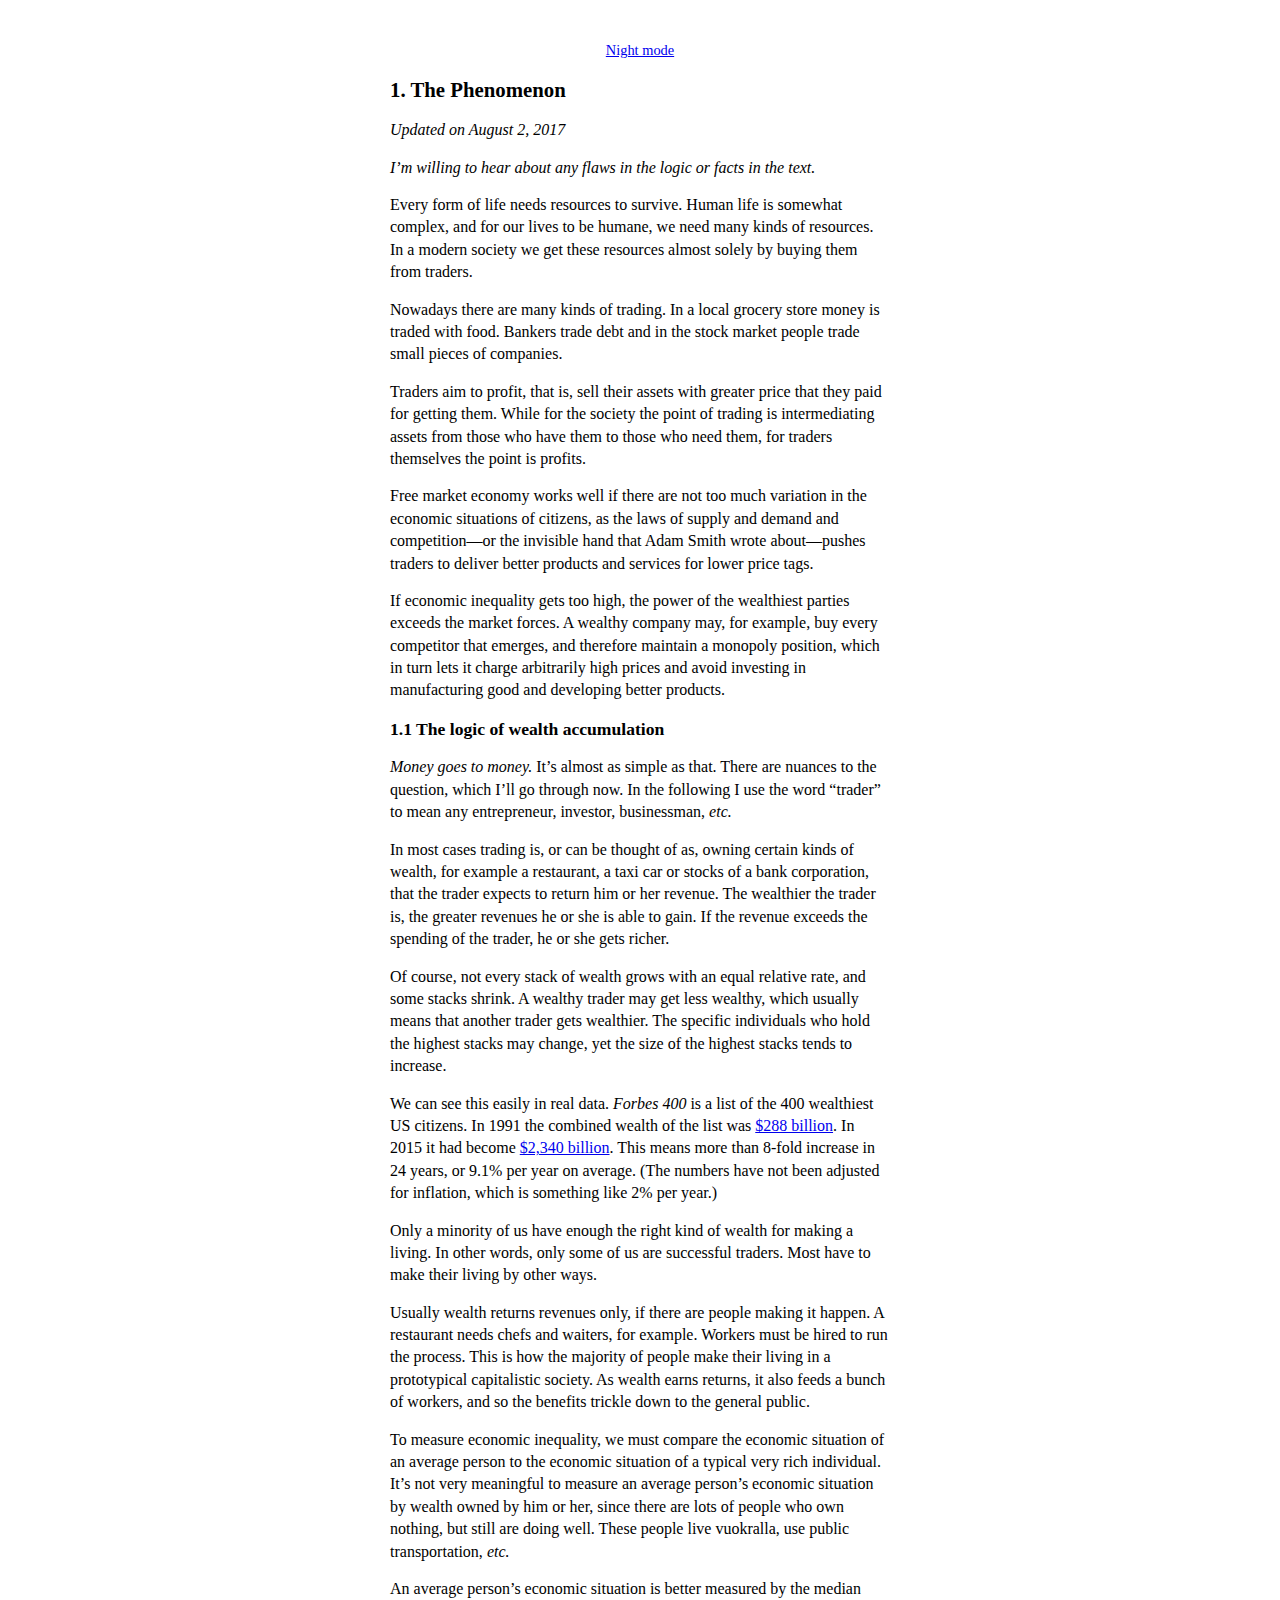
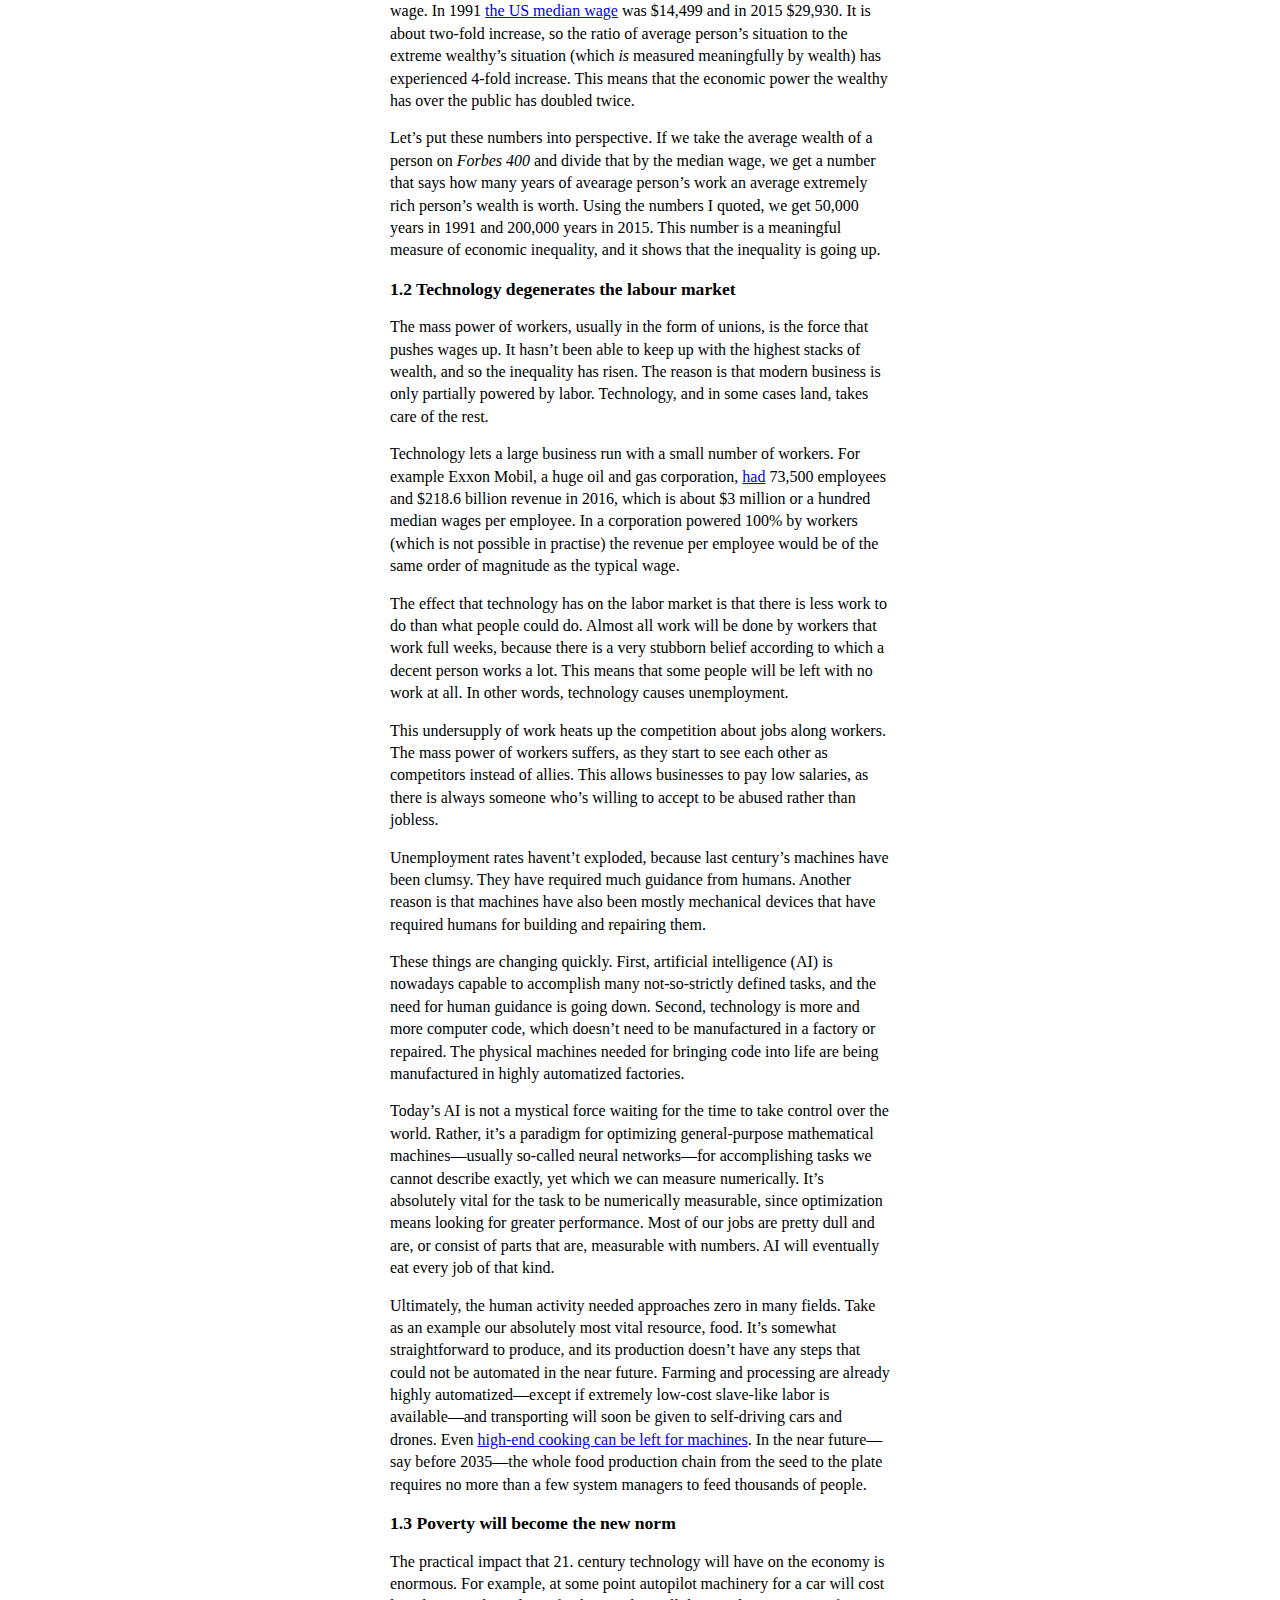
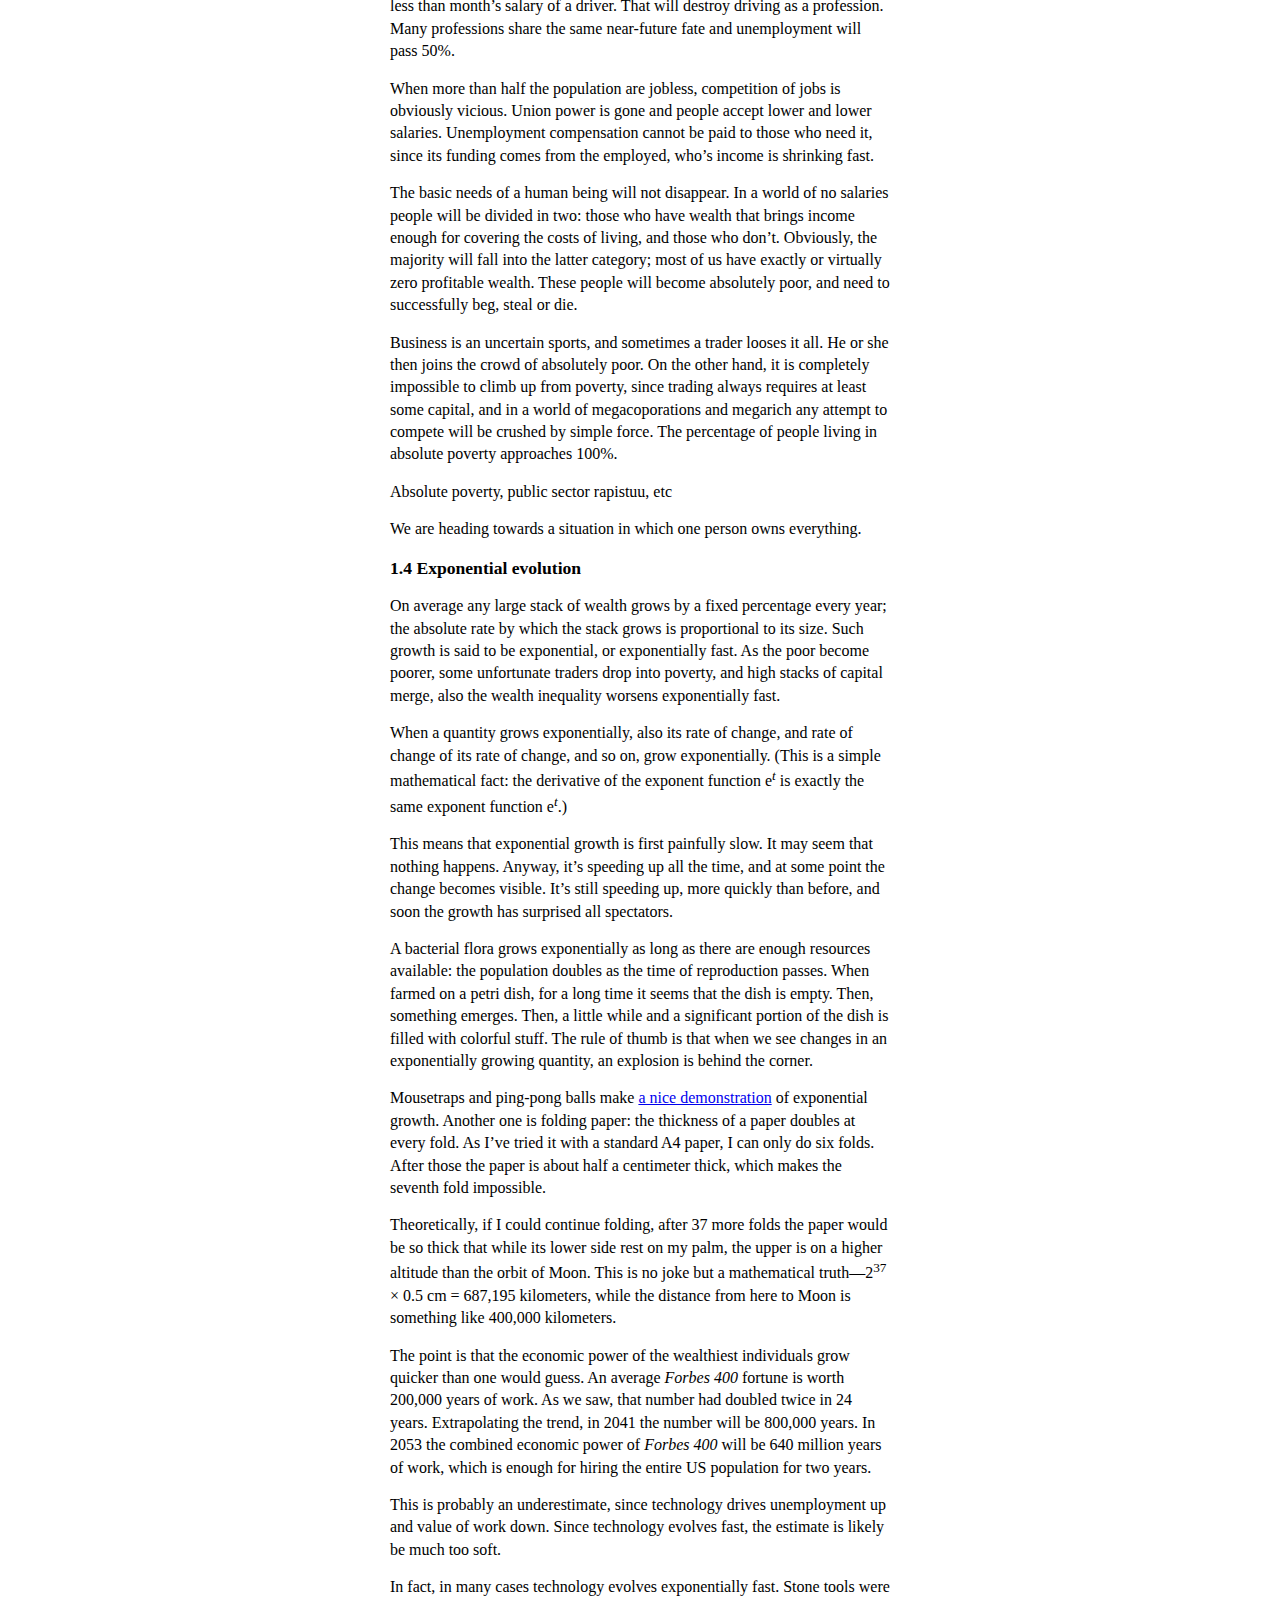
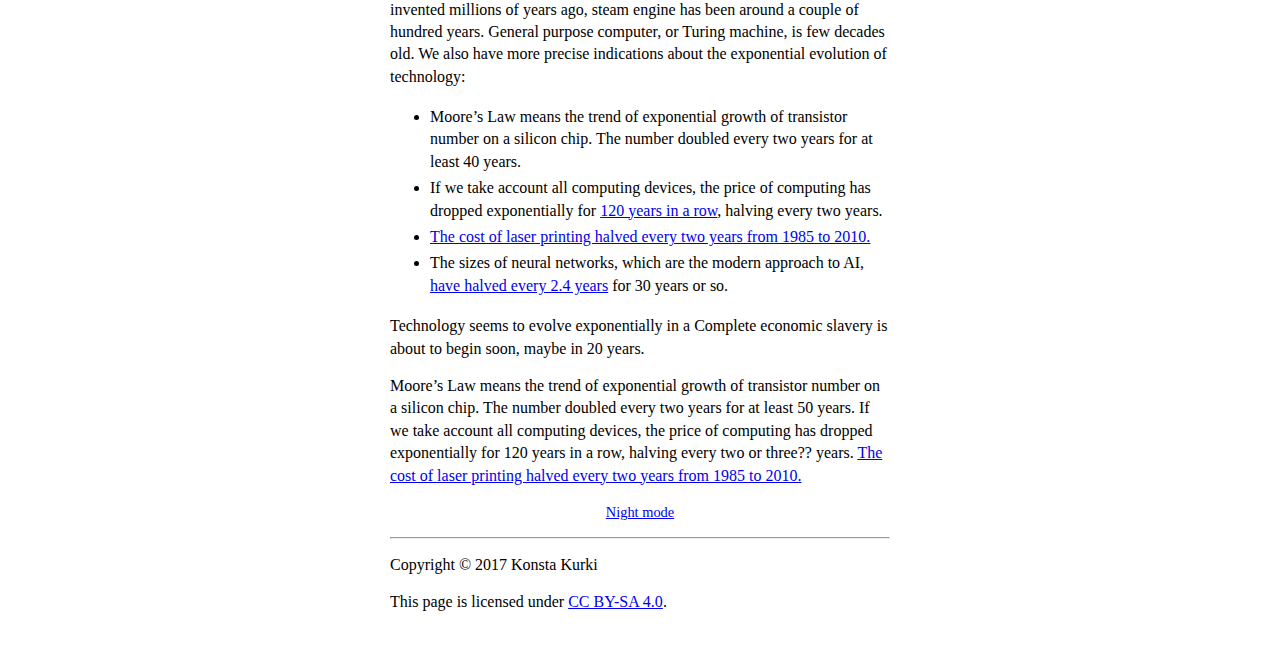
==== 1-the-phenomenon/index.html @ 488ddb1f "First lines" ====
<!DOCTYPE html>
<html lang="en">
<head>
<meta charset="utf-8" />
<title>1. The Phenomenon</title>
<meta name="viewport" content="width=device-width, initial-scale=1" />
<meta name="author" content="Konsta Kurki" />
<meta name="description" content="Nällä sivuilla kerron korkeuksiin kurottelevista matkoistani teoria-avaruuden rinteillä." />

<meta property="og:site_name" content="Konsta Kurki’s personal site" />
<meta property="og:title" content="Etusivu" />
<meta property="og:url" content="http://konstakurki.org/etusivu/" />
<meta property="og:description" content="Nällä sivuilla kerron korkeuksiin kurottelevista matkoistani teoria-avaruuden rinteillä." />
<meta property="og:image" content="http://konstakurki.org/image.jpeg" />
<meta property="og:type" content="website" />
<meta property="og:website:author" content="Konsta Kurki" />

<link rel="stylesheet" type="text/css" href="../style.css" />

<script type='text/javascript' src='../nightmode.js'></script>

</head>

<body class='day' onload='lightsOnCookie()'>

<div class='frontpage'>

<div class='nav'><p><a href='javascript:void(0)' onclick='lightswitch()'>Night mode</a><!--&nbsp;&nbsp;<a class='os' href='../home-page/'>In English</a>--></p></div>

<main>

<h1>1. The Phenomenon</h1>

<p><em>Updated on August 2, 2017</em></p>

<p><em>I’m willing to hear about any flaws in the logic or facts in the text.</em></p>

<p>Every form of life needs resources to survive. Human life is somewhat complex, and for our lives to be humane, we need many kinds of resources. In a modern society we get these resources almost solely by buying them from traders.</p>

<p>Nowadays there are many kinds of trading. In a local grocery store money is traded with food. Bankers trade debt and in the stock market people trade small pieces of companies.</p>

<p>Traders aim to profit, that is, sell their assets with greater price that they paid for getting them. While for the society the point of trading is intermediating assets from those who have them to those who need them, for traders themselves the point is profits.</p>

<p>Free market economy works well if there are not too much variation in the economic situations of citizens, as the laws of supply and demand and competition—or the invisible hand that Adam Smith wrote about—pushes traders to deliver better products and services for lower price tags.</p>

<p>If economic inequality gets too high, the power of the wealthiest parties exceeds the market forces. A wealthy company may, for example, buy every competitor that emerges, and therefore maintain a monopoly position, which in turn lets it charge arbitrarily high prices and avoid investing in manufacturing good and developing better products.</p>

<h2>1.1 The logic of wealth accumulation</h2>

<p><em>Money goes to money.</em> It’s almost as simple as that. There are nuances to the question, which I’ll go through now. In the following I use the word “trader” to mean any entrepreneur, investor, businessman, <em>etc.</em></p>

<p>In most cases trading is, or can be thought of as, owning certain kinds of wealth, for example a restaurant, a taxi car or stocks of a bank corporation, that the trader expects to return him or her revenue. The wealthier the trader is, the greater revenues he or she is able to gain. If the revenue exceeds the spending of the trader, he or she gets richer.</p>

<p>Of course, not every stack of wealth grows with an equal relative rate, and some stacks shrink. A wealthy trader may get less wealthy, which usually means that another trader gets wealthier. The specific individuals who hold the highest stacks may change, yet the size of the highest stacks tends to increase.</p>

<p>We can see this easily in real data. <cite>Forbes 400</cite> is a list of the 400 wealthiest US citizens. In 1991 the combined wealth of the list was <a href='http://www.nytimes.com/1991/10/07/business/71-billionaires-on-forbes-list.html'>$288 billion</a>. In 2015 it had become <a href='http://time.com/4053748/forbes-400-richest-americans/'>$2,340 billion</a>. This means more than 8-fold increase in 24 years, or 9.1% per year on average. (The numbers have not been adjusted for inflation, which is something like 2% per year.)</p>

<p>Only a minority of us have enough the right kind of wealth for making a living. In other words, only some of us are successful traders. Most have to make their living by other ways.</p>

<p>Usually wealth returns revenues only, if there are people making it happen. A restaurant needs chefs and waiters, for example. Workers must be hired to run the process. This is how the majority of people make their living in a prototypical capitalistic society. As wealth earns returns, it also feeds a bunch of workers, and so the benefits trickle down to the general public.</p>

<p>To measure economic inequality, we must compare the economic situation of an average person to the economic situation of a typical very rich individual. It’s not very meaningful to measure an average person’s economic situation by wealth owned by him or her, since there are lots of people who own nothing, but still are doing well. These people live vuokralla, use public transportation, <em>etc.</em></p>

<p>An average person’s economic situation is better measured by the median wage. In 1991 <a href='https://www.ssa.gov/OACT/COLA/central.html'>the US median wage</a> was $14,499 and in 2015 $29,930. It is about two-fold increase, so the ratio of average person’s situation to the extreme wealthy’s situation (which <i>is</i> measured meaningfully by wealth) has experienced 4-fold increase. This means that the economic power the wealthy has over the public has doubled twice.<p>

<p>Let’s put these numbers into perspective. If we take the average wealth of a person on <cite>Forbes 400</cite> and divide that by the median wage, we get a number that says how many years of avearage person’s work an average extremely rich person’s wealth is worth. Using the numbers I quoted, we get 50,000 years in 1991 and 200,000 years in 2015. This number is a meaningful measure of economic inequality, and it shows that the inequality is going up.</p>

<h2>1.2 Technology degenerates the labour market</h2>

<p>The mass power of workers, usually in the form of unions, is the force that pushes wages up. It hasn’t been able to keep up with the highest stacks of wealth, and so the inequality has risen. The reason is that modern business is only partially powered by labor. Technology, and in some cases land, takes care of the rest.</p>

<p>Technology lets a large business run with a small number of workers. For example Exxon Mobil, a huge oil and gas corporation, <a href='https://en.wikipedia.org/wiki/ExxonMobil'>had</a> 73,500 employees and $218.6 billion revenue in 2016, which is about $3 million or a hundred median wages per employee. In a corporation powered 100% by workers (which is not possible in practise) the revenue per employee would be of the same order of magnitude as the typical wage.</p>

<p>The effect that technology has on the labor market is that there is less work to do than what people could do. Almost all work will be done by workers that work full weeks, because there is a very stubborn belief according to which a decent person works a lot. This means that some people will be left with no work at all. In other words, technology causes unemployment.</p>

<p>This undersupply of work heats up the competition about jobs along workers. The mass power of workers suffers, as they start to see each other as competitors instead of allies. This allows businesses to pay low salaries, as there is always someone who’s willing to accept to be abused rather than jobless.</p>

<p>Unemployment rates havent’t exploded, because last century’s machines have been clumsy. They have required much guidance from humans. Another reason is that machines have also been mostly mechanical devices that have required humans for building and repairing them.</p>

<p>These things are changing quickly. First, artificial intelligence (AI) is nowadays capable to accomplish many not-so-strictly defined tasks, and the need for human guidance is going down. Second, technology is more and more computer code, which doesn’t need to be manufactured in a factory or repaired. The physical machines needed for bringing code into life are being manufactured in highly automatized factories.</p>

<p>Today’s AI is not a mystical force waiting for the time to take control over the world. Rather, it’s a paradigm for optimizing general-purpose mathematical machines—usually so-called neural networks—for accomplishing tasks we cannot describe exactly, yet which we can measure numerically. It’s absolutely vital for the task to be numerically measurable, since optimization means looking for greater performance. Most of our jobs are pretty dull and are, or consist of parts that are, measurable with numbers. AI will eventually eat every job of that kind.</p>

<p>Ultimately, the human activity needed approaches zero in many fields. Take as an example our absolutely most vital resource, food. It’s somewhat straightforward to produce, and its production doesn’t have any steps that could not be automated in the near future. Farming and processing are already highly automatized—except if extremely low-cost slave-like labor is available—and transporting will soon be given to self-driving cars and drones. Even <a href='https://www.youtube.com/watch?v=mKCVol2iWcc'>high-end cooking can be left for machines</a>. In the near future—say before 2035—the whole food production chain from the seed to the plate requires no more than a few system managers to feed thousands of people.</p>

<h2>1.3 Poverty will become the new norm</h2>

<p>The practical impact that 21. century technology will have on the economy is enormous. For example, at some point autopilot machinery for a car will cost less than month’s salary of a driver. That will destroy driving as a profession. Many professions share the same near-future fate and unemployment will pass 50%.</p>

<p>When more than half the population are jobless, competition of jobs is obviously vicious. Union power is gone and people accept lower and lower salaries. Unemployment compensation cannot be paid to those who need it, since its funding comes from the employed, who’s income is shrinking fast.</p>

<p>The basic needs of a human being will not disappear. In a world of no salaries people will be divided in two: those who have wealth that brings income enough for covering the costs of living, and those who don’t. Obviously, the majority will fall into the latter category; most of us have exactly or virtually zero profitable wealth. These people will become absolutely poor, and need to successfully beg, steal or die.</p>

<p>Business is an uncertain sports, and sometimes a trader looses it all. He or she then joins the crowd of absolutely poor. On the other hand, it is completely impossible to climb up from poverty, since trading always requires at least some capital, and in a world of megacoporations and megarich any attempt to compete will be crushed by simple force. The percentage of people living in absolute poverty approaches 100%.</p>

<p>Absolute poverty, public sector rapistuu, etc</p>

<p>We are heading towards a situation in which one person owns everything.</p>

<!--<p>In the future more or less all wealth is created by existing wealth, and paid human work becomes a marginal phenomenon. Technology and business becomes indistinguishable from each other as robots take over trading, which <a href='https://en.wikipedia.org/wiki/Algorithmic_trading'>is already happening</a>. Indeed, stocks are an abstraction that hides the actual mechanisms of capital accumulation under a single bureaucratic piece of wealth that just generates more wealth for its owner.</p>-->

<!--<p>The result is an economy in which high wealth stacks grow highig
hhas most people are jobless, and those who have jobs are paid little. Of course there are some exceptions: skilled key employees of capital accumulation machines like corporations and investment funds will be paid well. This includes CEO’s and other chief executives, hedge fund managers, AI and big data experts and so on.</p>-->

<!--<p>In the future more or less all wealth is created by existing wealth, and paid human work becomes a marginal phenomenon. Technology and business becomes indistinguishable from each other as robots take over trading, which <a href='https://en.wikipedia.org/wiki/Algorithmic_trading'>is already happening</a>. Indeed, stocks are an abstraction that hides the actual mechanisms of capital accumulation under a single bureaucratic piece of wealth that just generates more wealth for its owner.</p>-->

<!--<p>So the wealth inequality is getting worse and worse and worse. At the same time the markets become less and less functional. Competitors form cartels and eventually merge as big monopolies who can set prices as high as they want. While poverty increases, so does the costs of living.</p>-->

<h2>1.4 Exponential evolution</h2>

<p>On average any large stack of wealth grows by a fixed percentage every year; the absolute rate by which the stack grows is proportional to its size. Such growth is said to be exponential, or exponentially fast. As the poor become poorer, some unfortunate traders drop into poverty, and high stacks of capital merge, also the wealth inequality worsens exponentially fast.</p>

<p>When a quantity grows exponentially, also its rate of change, and rate of change of its rate of change, and so on, grow exponentially. (This is a simple mathematical fact: the derivative of the exponent function e<sup><i>t</i></sup> is exactly the same exponent function e<sup><i>t</i></sup>.)</p>

<p>This means that exponential growth is first painfully slow. It may seem that nothing happens. Anyway, it’s speeding up all the time, and at some point the change becomes visible. It’s still speeding up, more quickly than before, and soon the growth has surprised all spectators.<p>

<p>A bacterial flora grows exponentially as long as there are enough resources available: the population doubles as the time of reproduction passes. When farmed on a petri dish, for a long time it seems that the dish is empty. Then, something emerges. Then, a little while and a significant portion of the dish is filled with colorful stuff. The rule of thumb is that when we see changes in an exponentially growing quantity, an explosion is behind the corner.</p>

<p>Mousetraps and ping-pong balls make <a href='https://www.youtube.com/watch?v=vjqIJW_Qr3c'>a nice demonstration</a> of exponential growth. Another one is folding paper: the thickness of a paper doubles at every fold. As I’ve tried it with a standard A4 paper, I can only do six folds. After those the paper is about half a centimeter thick, which makes the seventh fold impossible.</p>

<p>Theoretically, if I could continue folding, after 37 more folds the paper would be so thick that while its lower side rest on my palm, the upper is on a higher altitude than the orbit of Moon. This is no joke but a mathematical truth—2<sup>37</sup> &times; 0.5 cm = 687,195 kilometers, while the distance from here to Moon is something like 400,000 kilometers.</p>

<p>The point is that the economic power of the wealthiest individuals grow quicker than one would guess. An average <cite>Forbes 400</cite> fortune is worth 200,000 years of work. As we saw, that number had doubled twice in 24 years. Extrapolating the trend, in 2041 the number will be 800,000 years. In 2053 the combined economic power of <cite>Forbes 400</cite> will be 640 million years of work, which is enough for hiring the entire US population for two years.</p>

<p>This is probably an underestimate, since technology drives unemployment up and value of work down. Since technology evolves fast, the estimate is likely be much too soft.</p>

<p>In fact, in many cases technology evolves exponentially fast. Stone tools were invented millions of years ago, steam engine has been around a couple of hundred years. General purpose computer, or Turing machine, is few decades old. We also have more precise indications about the exponential evolution of technology:</p>

<ul>
<li>Moore’s Law means the trend of exponential growth of transistor number on a silicon chip. The number doubled every two years for at least 40 years.</li>
<li>If we take account all computing devices, the price of computing has dropped exponentially for <a href='https://www.flickr.com/photos/jurvetson/31409423572/'>120 years in a row</a>, halving every two years.</li>
<li><a href='http://hintjens.com/blog:29'>The cost of laser printing halved every two years from 1985 to 2010.</a></li>
<li>The sizes of neural networks, which are the modern approach to AI, <a href='http://www.deeplearningbook.org/contents/intro.html'>have halved every 2.4 years</a> for 30 years or so.</li>
</ul>

<p>Technology seems to evolve exponentially in a 




 Complete economic slavery is about to begin soon, maybe in 20 years.</p>


<p>Moore’s Law means the trend of exponential growth of transistor number on a silicon chip. The number doubled every two years for at least 50 years. If we take account all computing devices, the price of computing has dropped exponentially for 120 years in a row, halving every two or three?? years. <a href='http://hintjens.com/blog:29'>The cost of laser printing halved every two years from 1985 to 2010.</a> 
</p>

<p>


<!--<h2>1.5 The current state of affairs</h2>

<h3>USA</h3>

<p>There are about 300 million US citizens. The 400 richest US Americans together own <a href='http://time.com/4053748/forbes-400-richest-americans/'>about $2 trillion</a>, while the <a href='https://en.wikipedia.org/wiki/Wealth_in_the_United_States'>total US wealth</a> is about $100 trillion. The 400 richest, which is 0.000,13% of the total population, owns about 2% of the total wealth.</p>
<li>

<h3>Europe</h3>

<h3>The whole world</h2>

<p>The 400 richest Americans together own <a href='http://time.com/4053748/forbes-400-richest-americans/'>about $2 trillion</a>, which is about 2.5% of the 

<p>According to Oxfam’s report <a href='https://www.oxfam.org/en/research/economy-1'><cite>An Economy For the 1%</a>, in 2010 there was 388 individuals who owned as much as the poorest half of the whole world population. According to another Oxfam’s report, <a href='https://www.oxfam.org/en/research/economy-99'><cite>An economy for the 99%</a> in 2017 there are eight people who own as much as the poorest half.</p>

<p>The numbers are absurd—the poorest half means more than 3,500,000,000 people. <em>Lestijärvi</em> is a 65 km<sup>2</sup> lake with an average depth of 3.6 meters. -->








<div class='nav'><p><a href='javascript:void(0)' onclick='lightswitch()'>Night mode</a><!--&nbsp;&nbsp;<a class='os' href='../home-page/'>In English</a>--></p></div>

<hr />

<p>Copyright &copy; 2017 Konsta Kurki</p>

<p>This page is licensed under <a href='https://creativecommons.org/licenses/by-sa/4.0/'>CC BY-SA 4.0</a>.</p>

</body>

</html>
---- style.css ----
body {
max-width:500px;
line-height:1.4;
font-family:Serif;
margin:40px auto;
padding:0 17px;
}

img {
width:100%;
}

/*pre {
line-height:1.0;
}*/

dt {
font-weight:bold;
}

h1 {
font-size:130%;
}

h2 {
font-size:110%;
}

h3 {
font-size:100%;
}

h4 {
font-size:100%;
}

li {
padding-top:2px;
padding-bottom:2px;
}

body .history p {
margin-top:6px;
margin-bottom:6px;
font-size:95%;
}

/*.toc {
font-weight:bold;
}*/

body .history code {
font-weight:bold;
}

.frontpage h2 {
margin-top:5px;
margin-bottom:0px;
}

.frontpage p {
margin-top:15px;
margin-bottom:15px;
}

.day {
background:#fff;
color:#000;
}

.day a:link {
color:#0000ee;
}

.day a.os:link {
color:#00d000;
}

.day a.toc:link {
color:#00d000;
}

.day a:visited {
color:#551a8b;
}

.day a.os:visited {
color:#2c6700;
}

.day a.toc:visited {
color:#2c6700;
}

.night {
background:#000;
color:#fff1ce;
}

.night a:link {
color:#5ed7e1;
}

.night a:visited {
color:#a7eee8;
}

.night a.os:link {
color:#55d43f;
}

.night a.toc:link {
color:#55d43f;
}

.night a.os:visited {
color:#67ff4d;
}

.night a.toc:visited {
color:#67ff4d;
}

.nav {
font-size:90%;
text-align:center;
}

.vid {
position:relative;
padding-bottom:56.25%;
padding-top:0;
height:0;
}

.vid iframe {
position:absolute;
top:0;
left:0;
width:100%;
height:100%;
}

.fig {
font-style:italic;
}
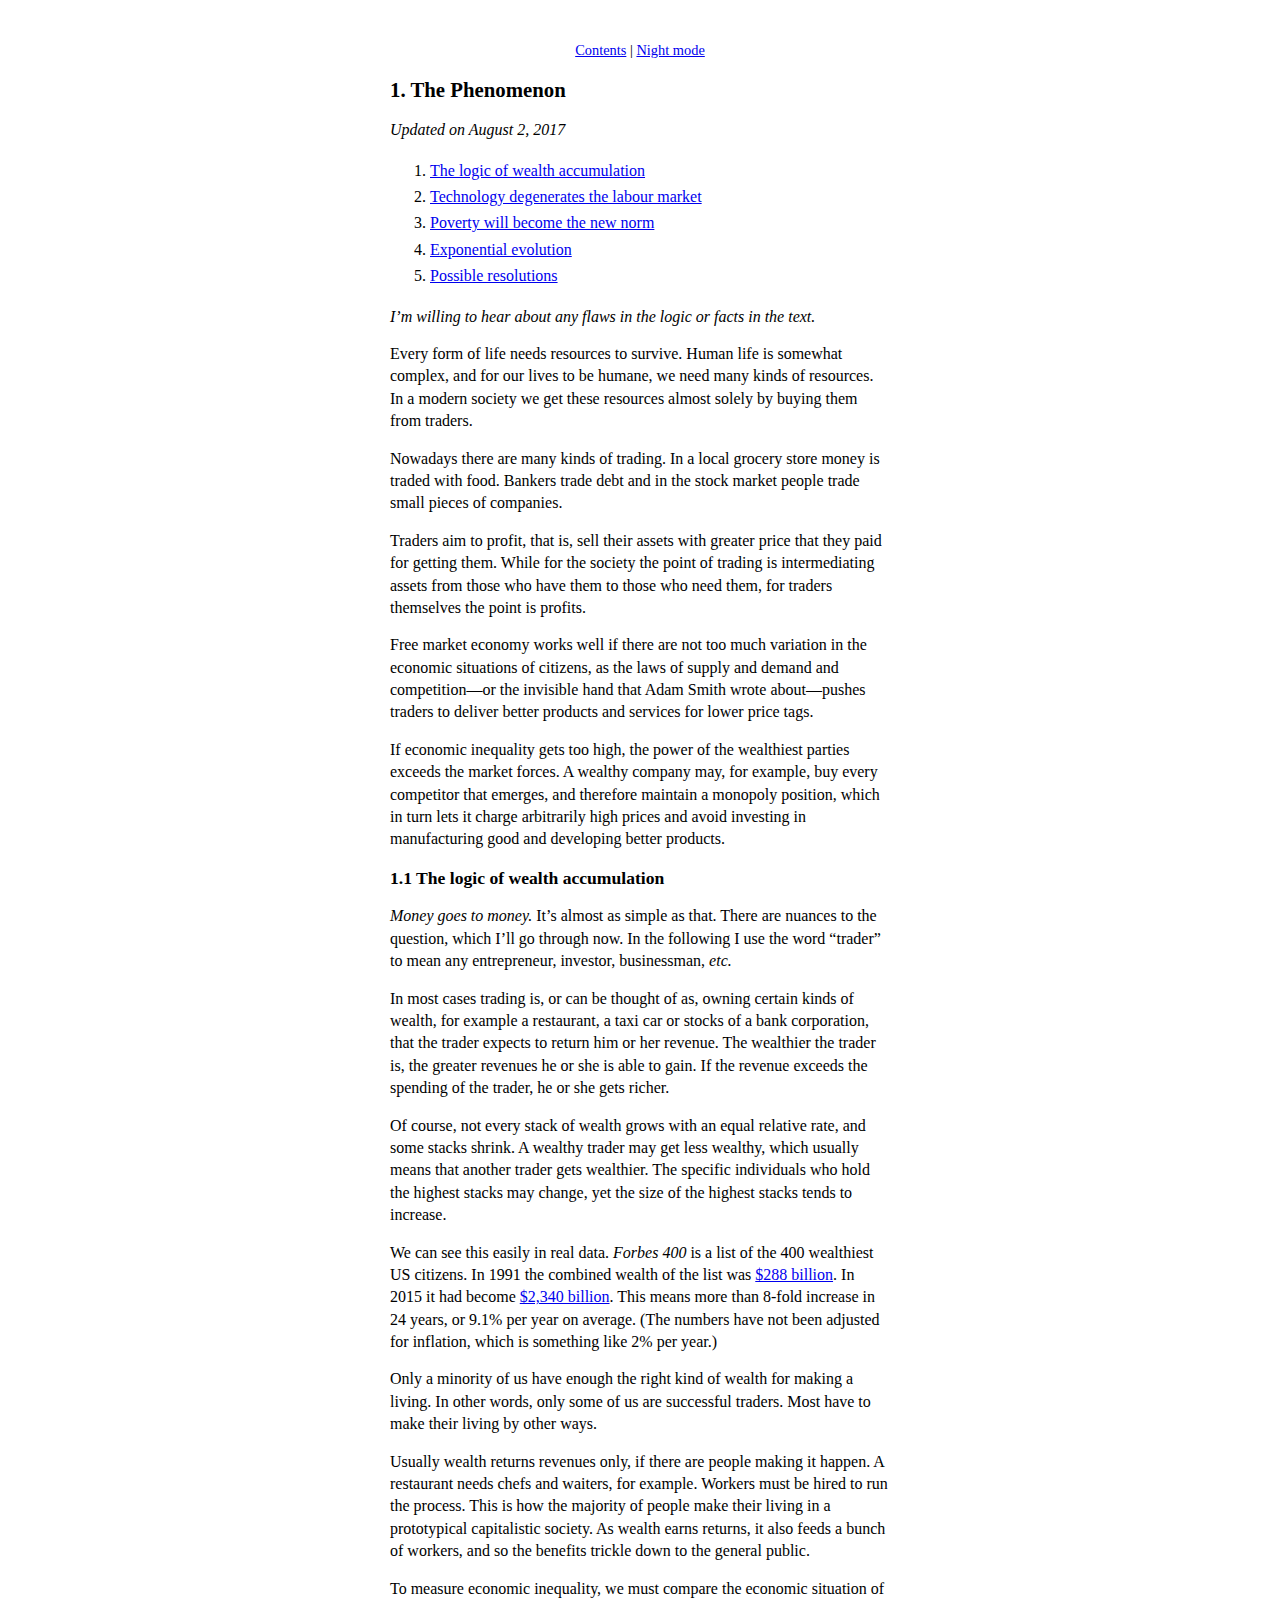
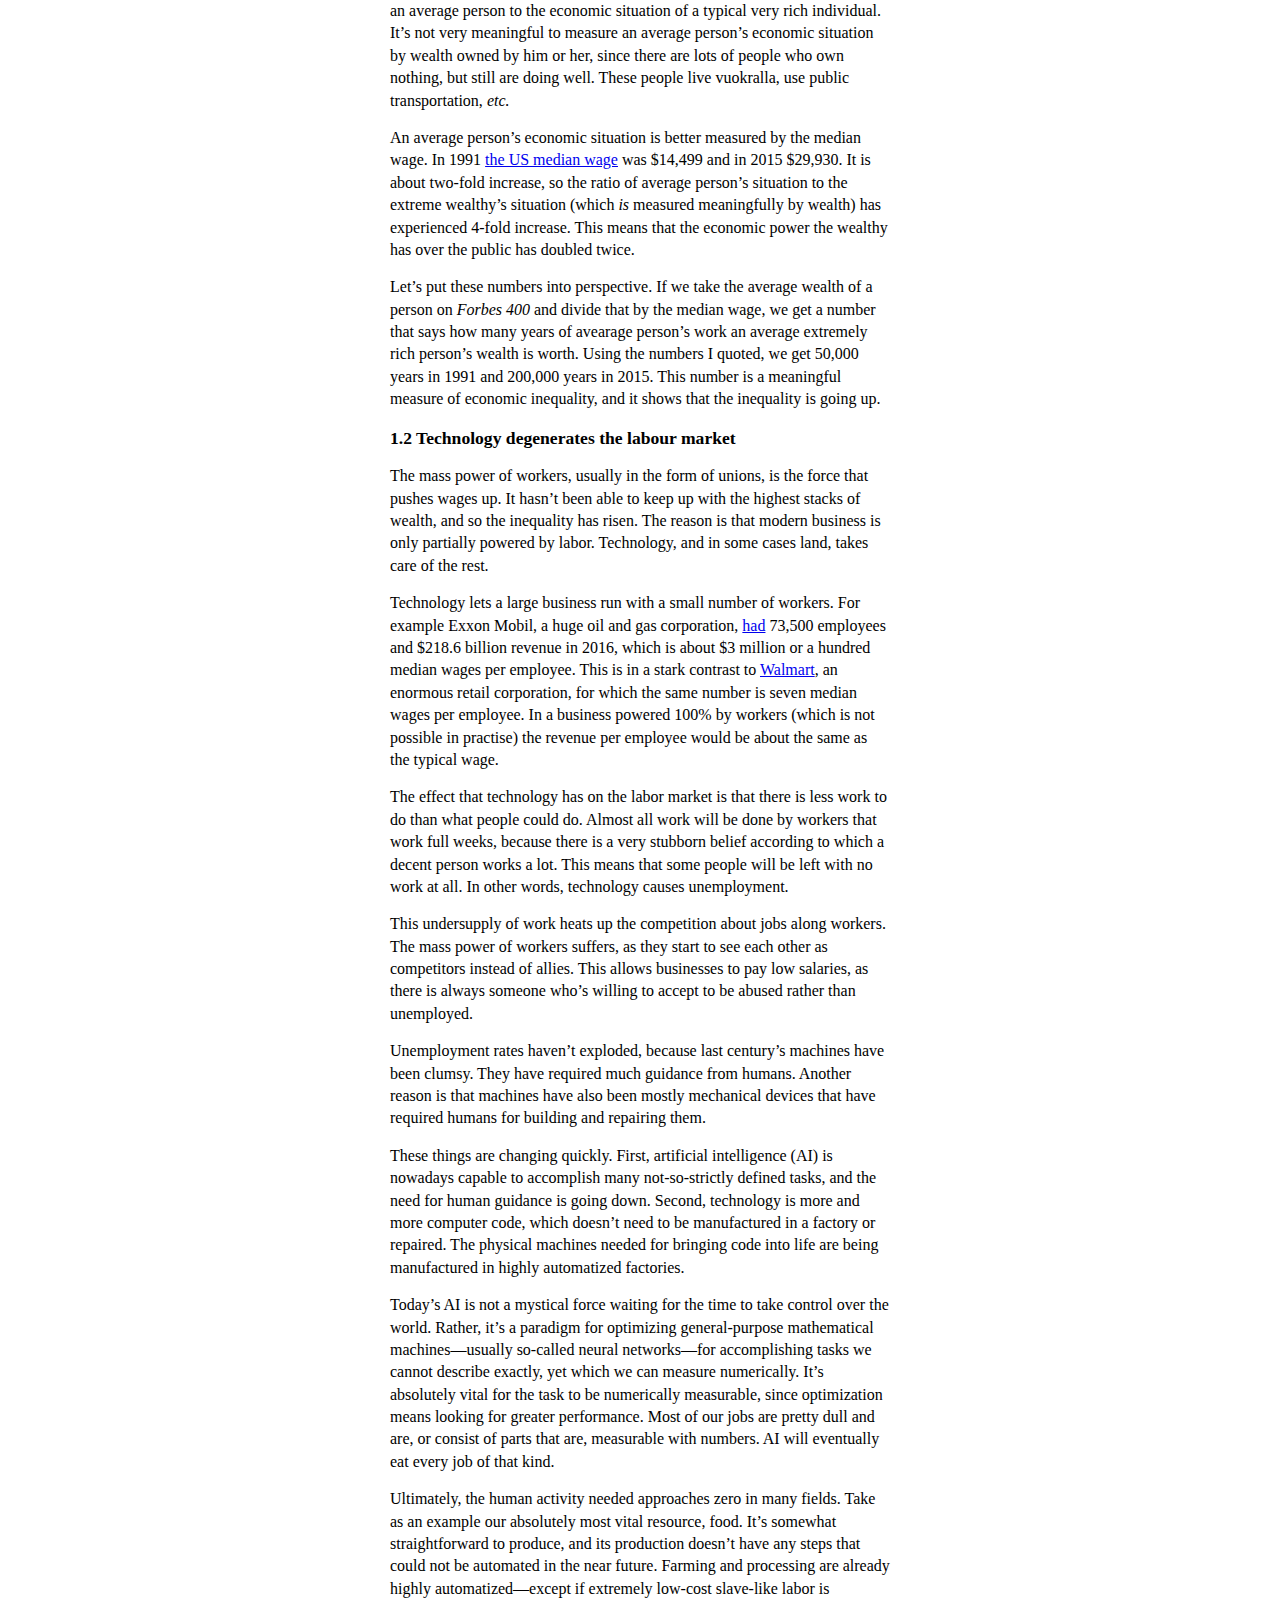
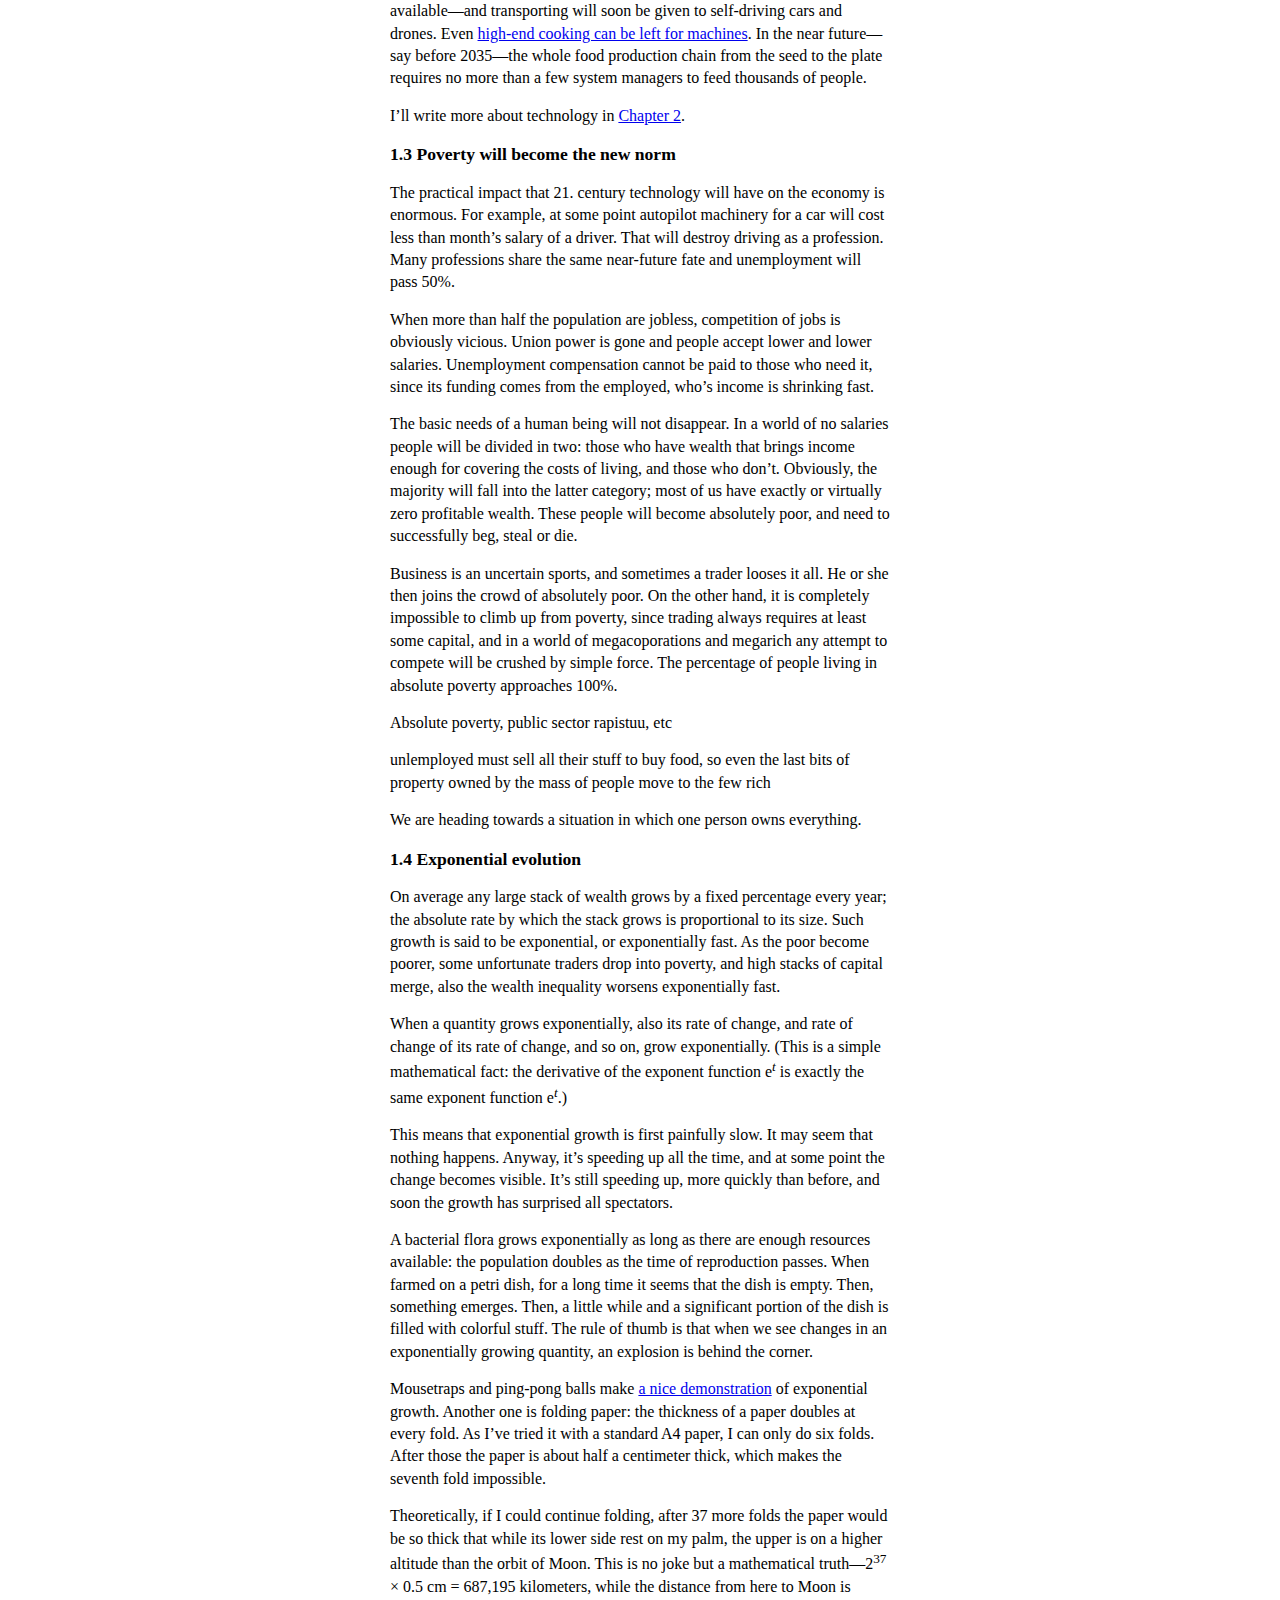
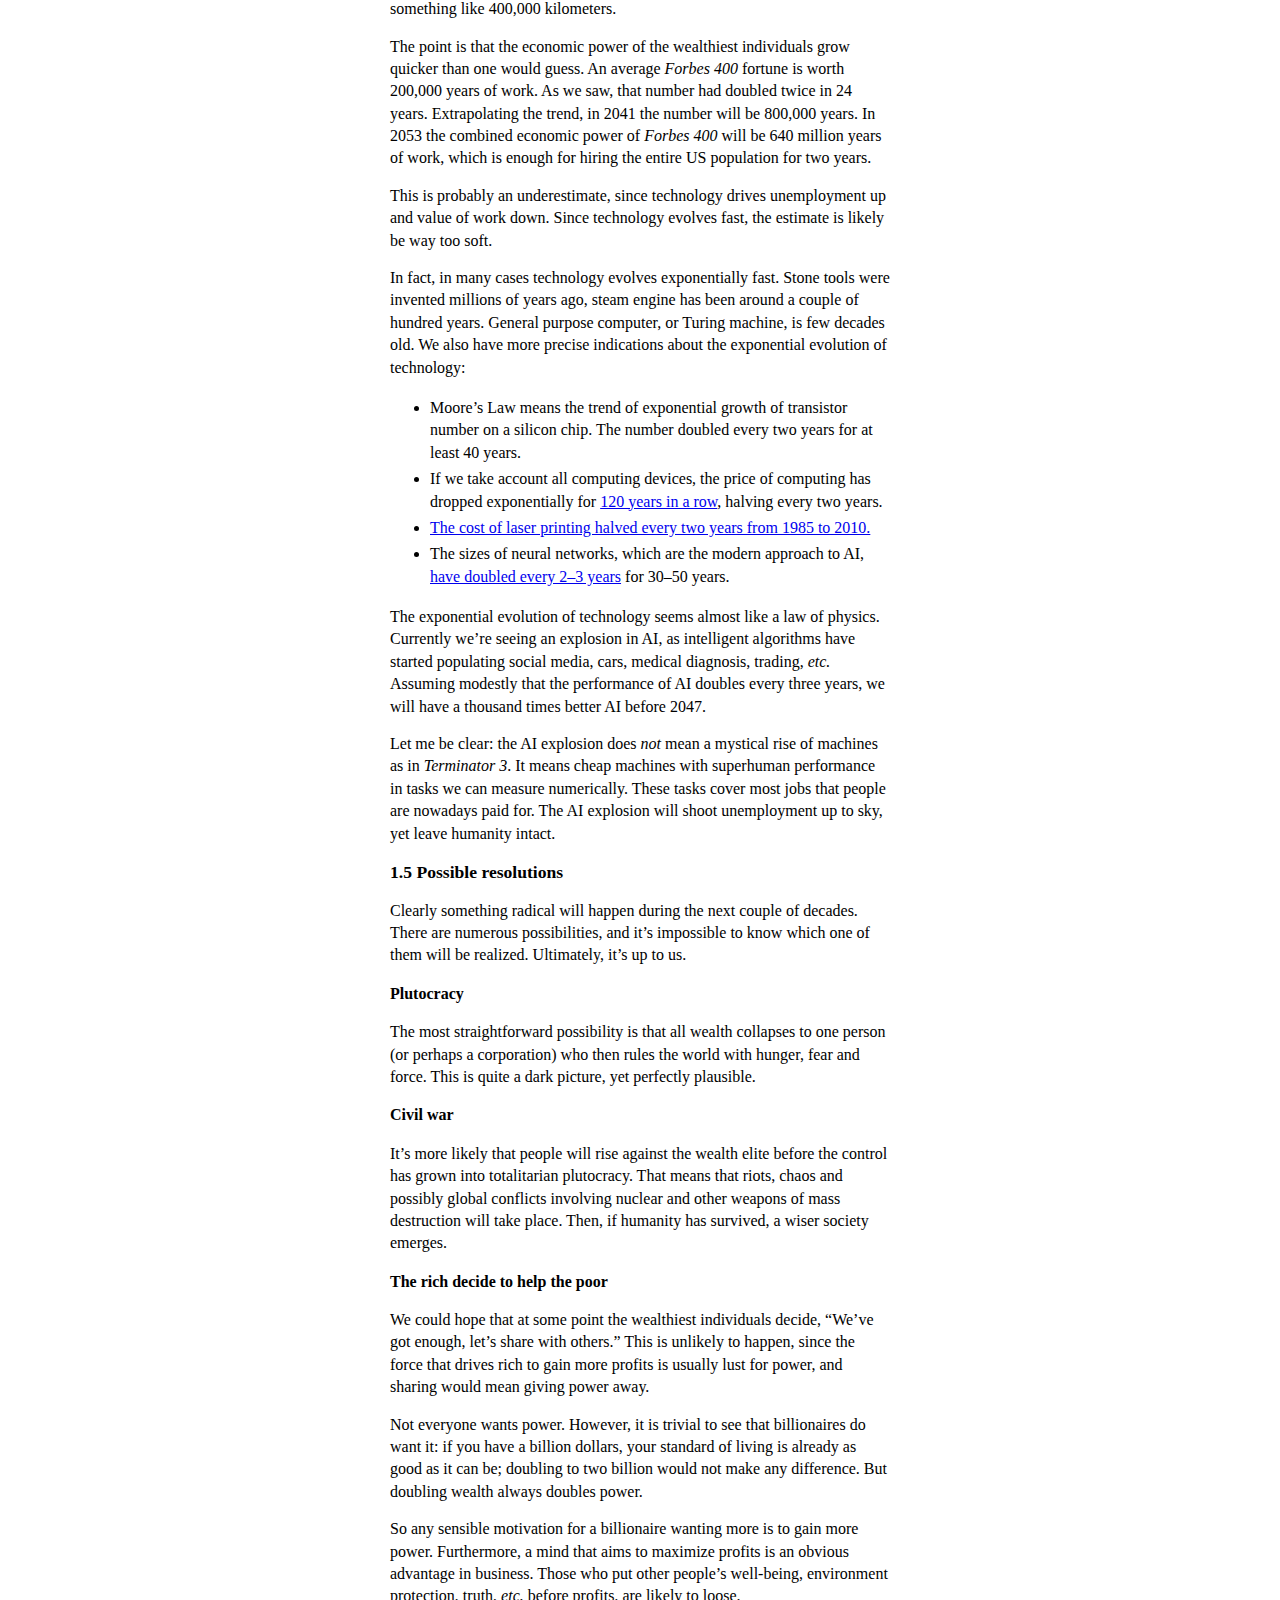
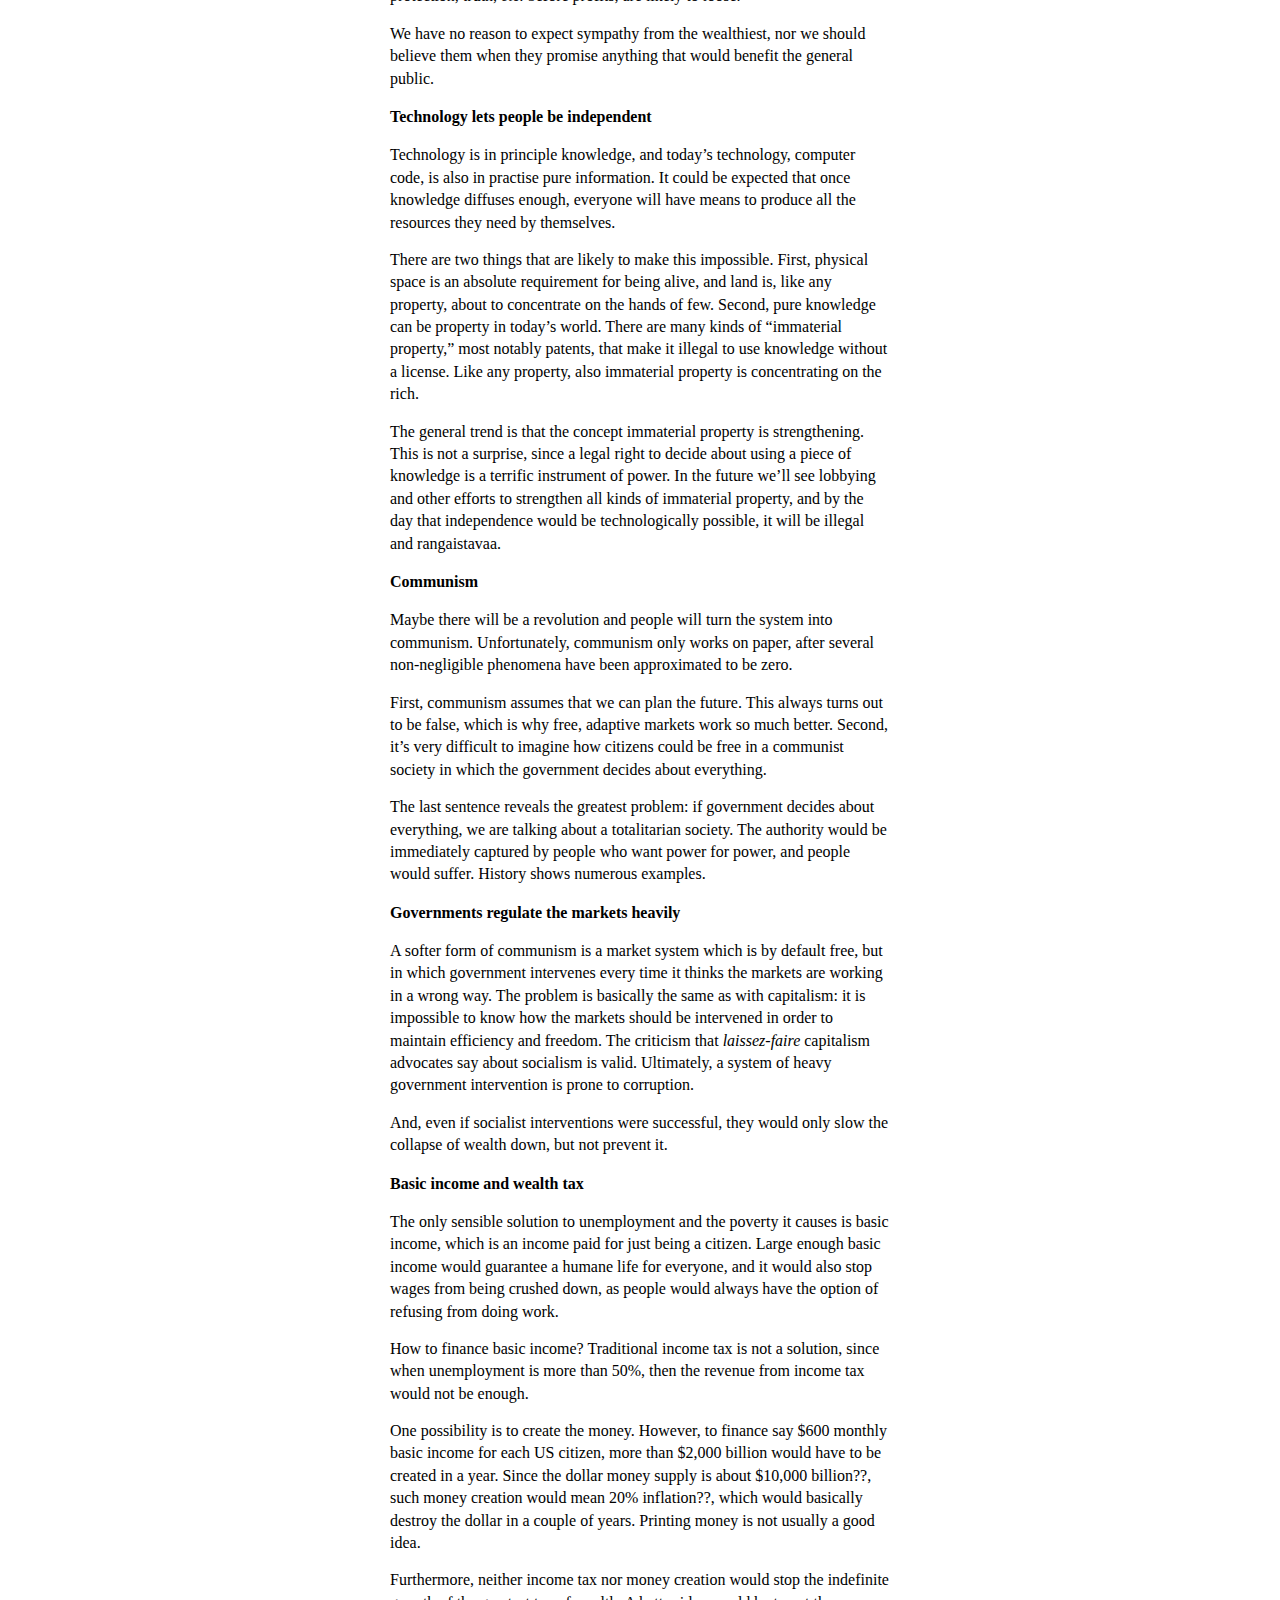
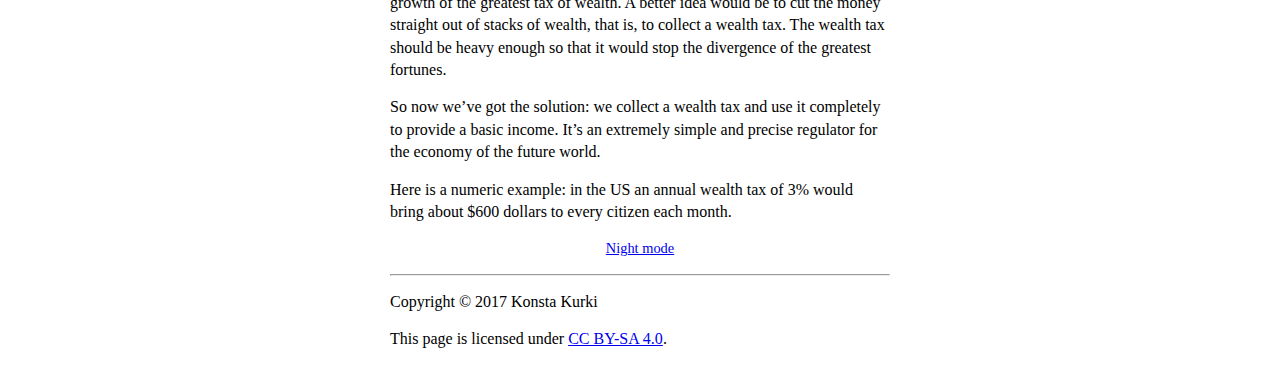
==== commit 92ca163c: "the code revolution" ====
--- a/1-the-phenomenon/index.html
+++ b/1-the-phenomenon/index.html
@@ -25,14 +25,22 @@
 
 <div class='frontpage'>
 
-<div class='nav'><p><a href='javascript:void(0)' onclick='lightswitch()'>Night mode</a><!--&nbsp;&nbsp;<a class='os' href='../home-page/'>In English</a>--></p></div>
+<div class='nav'><p><a href='../'>Contents</a> | <a href='javascript:void(0)' onclick='lightswitch()'>Night mode</a><!--&nbsp;&nbsp;<a class='os' href='../home-page/'>In English</a>--></p></div>
 
 <main>
 
-<h1>1. The Phenomenon</h1>
+<h1 id='1-the-phenomenon'>1. The Phenomenon</h1>
 
 <p><em>Updated on August 2, 2017</em></p>
 
+<ol>
+<li><a href='#1-1-the-logic-of-wealth-accumulation'>The logic of wealth accumulation</a></li>
+<li><a href='#1-2-technology-degenerates-the-labour-market'>Technology degenerates the labour market</a></li>
+<li><a href='#1-3-poverty-will-become-the-new-norm'>Poverty will become the new norm</a></li>
+<li><a href='#1-4-exponential-evolution'>Exponential evolution</a></li>
+<li><a href='#1-5-possible-resolutions'>Possible resolutions</a></li>
+</ol>
+
 <p><em>I’m willing to hear about any flaws in the logic or facts in the text.</em></p>
 
 <p>Every form of life needs resources to survive. Human life is somewhat complex, and for our lives to be humane, we need many kinds of resources. In a modern society we get these resources almost solely by buying them from traders.</p>
@@ -45,7 +53,7 @@
 
 <p>If economic inequality gets too high, the power of the wealthiest parties exceeds the market forces. A wealthy company may, for example, buy every competitor that emerges, and therefore maintain a monopoly position, which in turn lets it charge arbitrarily high prices and avoid investing in manufacturing good and developing better products.</p>
 
-<h2>1.1 The logic of wealth accumulation</h2>
+<h2 id='1-1-the-logic-of-wealth-accumulation'>1.1 The logic of wealth accumulation</h2>
 
 <p><em>Money goes to money.</em> It’s almost as simple as that. There are nuances to the question, which I’ll go through now. In the following I use the word “trader” to mean any entrepreneur, investor, businessman, <em>etc.</em></p>
 
@@ -65,17 +73,17 @@
 
 <p>Let’s put these numbers into perspective. If we take the average wealth of a person on <cite>Forbes 400</cite> and divide that by the median wage, we get a number that says how many years of avearage person’s work an average extremely rich person’s wealth is worth. Using the numbers I quoted, we get 50,000 years in 1991 and 200,000 years in 2015. This number is a meaningful measure of economic inequality, and it shows that the inequality is going up.</p>
 
-<h2>1.2 Technology degenerates the labour market</h2>
+<h2 id='1-2-technology-degenerates-the-labour-market'>1.2 Technology degenerates the labour market</h2>
 
 <p>The mass power of workers, usually in the form of unions, is the force that pushes wages up. It hasn’t been able to keep up with the highest stacks of wealth, and so the inequality has risen. The reason is that modern business is only partially powered by labor. Technology, and in some cases land, takes care of the rest.</p>
 
-<p>Technology lets a large business run with a small number of workers. For example Exxon Mobil, a huge oil and gas corporation, <a href='https://en.wikipedia.org/wiki/ExxonMobil'>had</a> 73,500 employees and $218.6 billion revenue in 2016, which is about $3 million or a hundred median wages per employee. In a corporation powered 100% by workers (which is not possible in practise) the revenue per employee would be of the same order of magnitude as the typical wage.</p>
+<p>Technology lets a large business run with a small number of workers. For example Exxon Mobil, a huge oil and gas corporation, <a href='https://en.wikipedia.org/wiki/ExxonMobil'>had</a> 73,500 employees and $218.6 billion revenue in 2016, which is about $3 million or a hundred median wages per employee. This is in a stark contrast to <a href='https://en.wikipedia.org/wiki/Walmart'>Walmart</a>, an enormous retail corporation, for which the same number is seven median wages per employee. In a business powered 100% by workers (which is not possible in practise) the revenue per employee would be about the same as the typical wage.</p>
 
 <p>The effect that technology has on the labor market is that there is less work to do than what people could do. Almost all work will be done by workers that work full weeks, because there is a very stubborn belief according to which a decent person works a lot. This means that some people will be left with no work at all. In other words, technology causes unemployment.</p>
 
-<p>This undersupply of work heats up the competition about jobs along workers. The mass power of workers suffers, as they start to see each other as competitors instead of allies. This allows businesses to pay low salaries, as there is always someone who’s willing to accept to be abused rather than jobless.</p>
-
-<p>Unemployment rates havent’t exploded, because last century’s machines have been clumsy. They have required much guidance from humans. Another reason is that machines have also been mostly mechanical devices that have required humans for building and repairing them.</p>
+<p>This undersupply of work heats up the competition about jobs along workers. The mass power of workers suffers, as they start to see each other as competitors instead of allies. This allows businesses to pay low salaries, as there is always someone who’s willing to accept to be abused rather than unemployed.</p>
+
+<p>Unemployment rates haven’t exploded, because last century’s machines have been clumsy. They have required much guidance from humans. Another reason is that machines have also been mostly mechanical devices that have required humans for building and repairing them.</p>
 
 <p>These things are changing quickly. First, artificial intelligence (AI) is nowadays capable to accomplish many not-so-strictly defined tasks, and the need for human guidance is going down. Second, technology is more and more computer code, which doesn’t need to be manufactured in a factory or repaired. The physical machines needed for bringing code into life are being manufactured in highly automatized factories.</p>
 
@@ -83,7 +91,9 @@
 
 <p>Ultimately, the human activity needed approaches zero in many fields. Take as an example our absolutely most vital resource, food. It’s somewhat straightforward to produce, and its production doesn’t have any steps that could not be automated in the near future. Farming and processing are already highly automatized—except if extremely low-cost slave-like labor is available—and transporting will soon be given to self-driving cars and drones. Even <a href='https://www.youtube.com/watch?v=mKCVol2iWcc'>high-end cooking can be left for machines</a>. In the near future—say before 2035—the whole food production chain from the seed to the plate requires no more than a few system managers to feed thousands of people.</p>
 
-<h2>1.3 Poverty will become the new norm</h2>
+<p>I’ll write more about technology in <a href='../2-technology/'>Chapter 2</a>.</p>
+
+<h2 id='1-3-poverty-will-become-the-new-norm'>1.3 Poverty will become the new norm</h2>
 
 <p>The practical impact that 21. century technology will have on the economy is enormous. For example, at some point autopilot machinery for a car will cost less than month’s salary of a driver. That will destroy driving as a profession. Many professions share the same near-future fate and unemployment will pass 50%.</p>
 
@@ -94,6 +104,8 @@
 <p>Business is an uncertain sports, and sometimes a trader looses it all. He or she then joins the crowd of absolutely poor. On the other hand, it is completely impossible to climb up from poverty, since trading always requires at least some capital, and in a world of megacoporations and megarich any attempt to compete will be crushed by simple force. The percentage of people living in absolute poverty approaches 100%.</p>
 
 <p>Absolute poverty, public sector rapistuu, etc</p>
+
+<p>unlemployed must sell all their stuff to buy food, so even the last bits of property owned by the mass of people move to the few rich</p>
 
 <p>We are heading towards a situation in which one person owns everything.</p>
 
@@ -106,7 +118,7 @@
 
 <!--<p>So the wealth inequality is getting worse and worse and worse. At the same time the markets become less and less functional. Competitors form cartels and eventually merge as big monopolies who can set prices as high as they want. While poverty increases, so does the costs of living.</p>-->
 
-<h2>1.4 Exponential evolution</h2>
+<h2 id='1-4-exponential-evolution'>1.4 Exponential evolution</h2>
 
 <p>On average any large stack of wealth grows by a fixed percentage every year; the absolute rate by which the stack grows is proportional to its size. Such growth is said to be exponential, or exponentially fast. As the poor become poorer, some unfortunate traders drop into poverty, and high stacks of capital merge, also the wealth inequality worsens exponentially fast.</p>
 
@@ -122,7 +134,7 @@
 
 <p>The point is that the economic power of the wealthiest individuals grow quicker than one would guess. An average <cite>Forbes 400</cite> fortune is worth 200,000 years of work. As we saw, that number had doubled twice in 24 years. Extrapolating the trend, in 2041 the number will be 800,000 years. In 2053 the combined economic power of <cite>Forbes 400</cite> will be 640 million years of work, which is enough for hiring the entire US population for two years.</p>
 
-<p>This is probably an underestimate, since technology drives unemployment up and value of work down. Since technology evolves fast, the estimate is likely be much too soft.</p>
+<p>This is probably an underestimate, since technology drives unemployment up and value of work down. Since technology evolves fast, the estimate is likely be way too soft.</p>
 
 <p>In fact, in many cases technology evolves exponentially fast. Stone tools were invented millions of years ago, steam engine has been around a couple of hundred years. General purpose computer, or Turing machine, is few decades old. We also have more precise indications about the exponential evolution of technology:</p>
 
@@ -130,22 +142,71 @@
 <li>Moore’s Law means the trend of exponential growth of transistor number on a silicon chip. The number doubled every two years for at least 40 years.</li>
 <li>If we take account all computing devices, the price of computing has dropped exponentially for <a href='https://www.flickr.com/photos/jurvetson/31409423572/'>120 years in a row</a>, halving every two years.</li>
 <li><a href='http://hintjens.com/blog:29'>The cost of laser printing halved every two years from 1985 to 2010.</a></li>
-<li>The sizes of neural networks, which are the modern approach to AI, <a href='http://www.deeplearningbook.org/contents/intro.html'>have halved every 2.4 years</a> for 30 years or so.</li>
+<li>The sizes of neural networks, which are the modern approach to AI, <a href='http://www.deeplearningbook.org/contents/intro.html'>have doubled every 2&ndash;3 years</a> for 30&ndash;50 years.</li>
 </ul>
 
-<p>Technology seems to evolve exponentially in a 
-
-
-
-
- Complete economic slavery is about to begin soon, maybe in 20 years.</p>
-
-
-<p>Moore’s Law means the trend of exponential growth of transistor number on a silicon chip. The number doubled every two years for at least 50 years. If we take account all computing devices, the price of computing has dropped exponentially for 120 years in a row, halving every two or three?? years. <a href='http://hintjens.com/blog:29'>The cost of laser printing halved every two years from 1985 to 2010.</a> 
-</p>
-
-<p>
-
+<p>The exponential evolution of technology seems almost like a law of physics. Currently we’re seeing an explosion in AI, as intelligent algorithms have started populating social media, cars, medical diagnosis, trading, <em>etc.</em> Assuming modestly that the performance of AI doubles every three years, we will have a thousand times better AI before 2047.</p>
+
+<p>Let me be clear: the AI explosion does <em>not</em> mean a mystical rise of machines as in <cite>Terminator 3</cite>. It means cheap machines with superhuman performance in tasks we can measure numerically. These tasks cover most jobs that people are nowadays paid for. The AI explosion will shoot unemployment up to sky, yet leave humanity intact.</p>
+
+<h2 id='1-5-possible-resolutions'>1.5 Possible resolutions</h2>
+
+<p>Clearly something radical will happen during the next couple of decades. There are numerous possibilities, and it’s impossible to know which one of them will be realized. Ultimately, it’s up to us.</p>
+
+<h3>Plutocracy</h3>
+
+<p>The most straightforward possibility is that all wealth collapses to one person (or perhaps a corporation) who then rules the world with hunger, fear and force. This is quite a dark picture, yet perfectly plausible.
+
+<h3>Civil war</h3>
+
+<p>It’s more likely that people will rise against the wealth elite before the control has grown into totalitarian plutocracy. That means that riots, chaos and possibly global conflicts involving nuclear and other weapons of mass destruction will take place. Then, if humanity has survived, a wiser society emerges.</p>
+
+<h3>The rich decide to help the poor</h3>
+
+<p>We could hope that at some point the wealthiest individuals decide, “We’ve got enough, let’s share with others.” This is unlikely to happen, since the force that drives rich to gain more profits is usually lust for power, and sharing would mean giving power away.</p>
+
+<p>Not everyone wants power. However, it is trivial to see that billionaires do want it: if you have a billion dollars, your standard of living is already as good as it can be; doubling to two billion would not make any difference. But doubling wealth always doubles power.</p>
+
+<p>So any sensible motivation for a billionaire wanting more is to gain more power. Furthermore, a mind that aims to maximize profits is an obvious advantage in business. Those who put other people’s well-being, environment protection, truth, <em>etc.</em> before profits, are likely to loose.</p>
+
+<p>We have no reason to expect sympathy from the wealthiest, nor we should believe them when they promise anything that would benefit the general public.</p>
+
+<h3>Technology lets people be independent</h3>
+
+<p>Technology is in principle knowledge, and today’s technology, computer code, is also in practise pure information. It could be expected that once knowledge diffuses
+enough, everyone will have means to produce all the resources they need by themselves.</p>
+
+<p>There are two things that are likely to make this impossible. First, physical space is an absolute requirement for being alive, and land is, like any property, about to concentrate on the hands of few. Second, pure knowledge can be property in today’s world. There are many kinds of “immaterial property,” most notably patents, that make it illegal to use knowledge without a license. Like any property, also immaterial property is concentrating on the rich.</p>
+
+<p>The general trend is that the concept immaterial property is strengthening. This is not a surprise, since a legal right to decide about using a piece of knowledge is a terrific instrument of power. In the future we’ll see lobbying and other efforts to strengthen all kinds of immaterial property, and by the day that independence would be technologically possible, it will be illegal and rangaistavaa.</p>
+
+<h3>Communism</h3>
+
+<p>Maybe there will be a revolution and people will turn the system into communism. Unfortunately, communism only works on paper, after several non-negligible phenomena have been approximated to be zero.</p>
+
+<p>First, communism assumes that we can plan the future. This always turns out to be false, which is why free, adaptive markets work so much better. Second, it’s very difficult to imagine how citizens could be free in a communist society in which the government decides about everything.</p>
+
+<p>The last sentence reveals the greatest problem: if government decides about everything, we are talking about a totalitarian society. The authority would be immediately captured by people who want power for power, and people would suffer. History shows numerous examples.</p>
+
+<h3>Governments regulate the markets heavily</h3>
+
+<p>A softer form of communism is a market system which is by default free, but in which government intervenes every time it thinks the markets are working in a wrong way. The problem is basically the same as with capitalism: it is impossible to know how the markets should be intervened in order to maintain efficiency and freedom. The criticism that <em>laissez-faire</em> capitalism advocates say about socialism is valid. Ultimately, a system of heavy government intervention is prone to corruption.</p>
+
+<p>And, even if socialist interventions were successful, they would only slow the collapse of wealth down, but not prevent it.</p>
+
+<h3>Basic income and wealth tax</h3>
+
+<p>The only sensible solution to unemployment and the poverty it causes is basic income, which is an income paid for just being a citizen. Large enough basic income would guarantee a humane life for everyone, and it would also stop wages from being crushed down, as people would always have the option of refusing from doing work.</p>
+
+<p>How to finance basic income? Traditional income tax is not a solution, since when unemployment is more than 50%, then the revenue from income tax would not be enough.</p>
+
+<p>One possibility is to create the money. However, to finance say $600 monthly basic income for each US citizen, more than $2,000 billion would have to be created in a year. Since the dollar money supply is about $10,000 billion??, such money creation would mean 20% inflation??, which would basically destroy the dollar in a couple of years. Printing money is not usually a good idea.</p>
+
+<p>Furthermore, neither income tax nor money creation would stop the indefinite growth of the greatest tax of wealth. A better idea would be to cut the money straight out of stacks of wealth, that is, to collect a wealth tax. The wealth tax should be heavy enough so that it would stop the divergence of the greatest fortunes.</p>
+
+<p>So now we’ve got the solution: we collect a wealth tax and use it completely to provide a basic income. It’s an extremely simple and precise regulator for the economy of the future world.</p>
+
+<p>Here is a numeric example: in the US an annual wealth tax of 3% would bring about $600 dollars to every citizen each month.</p>
 
 <!--<h2>1.5 The current state of affairs</h2>
 
